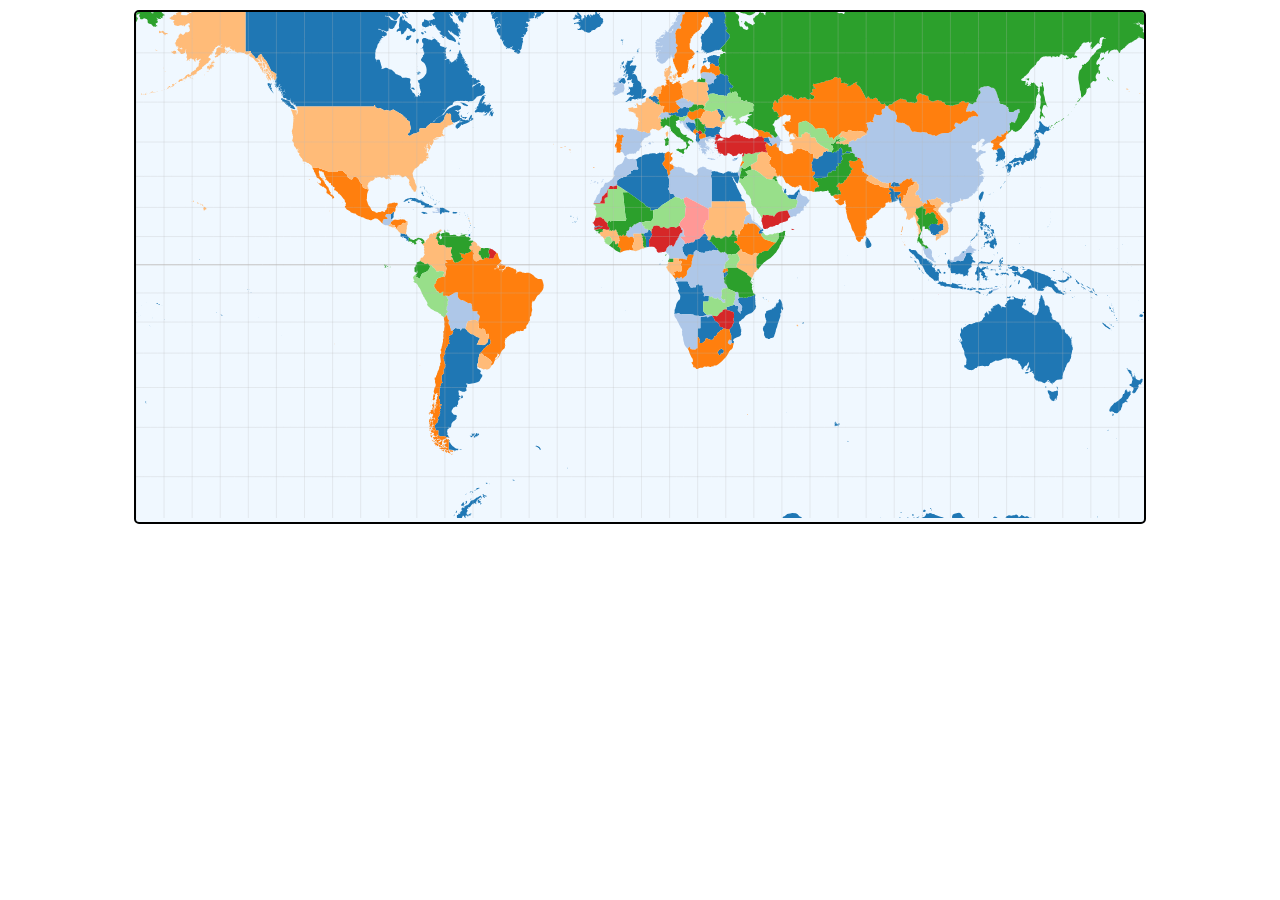
==== worldmap.html @ fd199214 "rebase to remove datamaps" ====
<!DOCTYPE html>
<meta charset="utf-8">
<title>D3 World Map Template | TechSlides</title>
<style>
.country:hover{
  stroke: #fff;
  stroke-width: 1.5px;
}
.text{
  font-size:10px;
  text-transform:capitalize;
}
#container {
  margin:10px 10%;
  border:2px solid #000;
  border-radius: 5px;
  height:100%;
  overflow:hidden;
  background: #F0F8FF;
}
.hidden { 
  display: none; 
}
div.tooltip {
  color: #222; 
  background: #fff; 
  padding: .5em; 
  text-shadow: #f5f5f5 0 1px 0;
  border-radius: 2px; 
  box-shadow: 0px 0px 2px 0px #a6a6a6; 
  opacity: 0.9; 
  position: absolute;
}
.graticule {
  fill: none;
  stroke: #bbb;
  stroke-width: .5px;
  stroke-opacity: .5;
}
.equator {
  stroke: #ccc;
  stroke-width: 1px;
}

</style>
</head>
<body>

  <div id="container"></div>

<script src="./assets/js/d3.min.js"></script>
<script src="./assets/js/topojson.v1.min.js"></script>
<script src="./assets/js/topojson.v1.min.js"></script>
<script>
d3.select(window).on("resize", throttle);

var zoom = d3.behavior.zoom()
    .scaleExtent([1, 9])
    .on("zoom", move);


var width = document.getElementById('container').offsetWidth;
var height = width / 2;

var topo,projection,path,svg,g;

var graticule = d3.geo.graticule();

var tooltip = d3.select("#container").append("div").attr("class", "tooltip hidden");

setup(width,height);

function setup(width,height){
  projection = d3.geo.mercator()
    .translate([(width/2), (height/2)])
    .scale( width / 2 / Math.PI);

  path = d3.geo.path().projection(projection);

  svg = d3.select("#container").append("svg")
      .attr("width", width)
      .attr("height", height)
      .call(zoom)
      .on("click", click)
      .append("g");

  g = svg.append("g");

}

d3.json("./assets/data/world-topo-min.json", function(error, world) {

  var countries = topojson.feature(world, world.objects.countries).features;

  topo = countries;
  draw(topo);

});

function draw(topo) {

  svg.append("path")
     .datum(graticule)
     .attr("class", "graticule")
     .attr("d", path);


  g.append("path")
   .datum({type: "LineString", coordinates: [[-180, 0], [-90, 0], [0, 0], [90, 0], [180, 0]]})
   .attr("class", "equator")
   .attr("d", path);


  var country = g.selectAll(".country").data(topo);

  country.enter().insert("path")
      .attr("class", "country")
      .attr("d", path)
      .attr("id", function(d,i) { return d.id; })
      .attr("title", function(d,i) { return d.properties.name; })
      .style("fill", function(d, i) { return d.properties.color; });

  //offsets for tooltips
  var offsetL = document.getElementById('container').offsetLeft+20;
  var offsetT = document.getElementById('container').offsetTop+10;

  //tooltips
  country.on("mousemove", function(d,i) {

      var mouse = d3.mouse(svg.node()).map( function(d) { return parseInt(d); } );

      tooltip.classed("hidden", false)
             .attr("style", "left:"+(mouse[0]+offsetL)+"px;top:"+(mouse[1]+offsetT)+"px")
             .html(d.properties.name);

      })
      .on("mouseout",  function(d,i) {
        tooltip.classed("hidden", true);
    }); 

	country.on('click',function(d,i){
		console.log(get_country(d.properties.name));
	});

}


function redraw() {
  width = document.getElementById('container').offsetWidth;
  height = width / 2;
  d3.select('svg').remove();
  setup(width,height);
  draw(topo);
}


function move() {

  var t = d3.event.translate;
  var s = d3.event.scale; 
  zscale = s;
  var h = height/4;


  t[0] = Math.min(
    (width/height)  * (s - 1), 
    Math.max( width * (1 - s), t[0] )
  );

  t[1] = Math.min(
    h * (s - 1) + h * s, 
    Math.max(height  * (1 - s) - h * s, t[1])
  );

  zoom.translate(t);
  g.attr("transform", "translate(" + t + ")scale(" + s + ")");

  //adjust the country hover stroke width based on zoom level
  d3.selectAll(".country").style("stroke-width", 1.5 / s);

}



var throttleTimer;
function throttle() {
  window.clearTimeout(throttleTimer);
    throttleTimer = window.setTimeout(function() {
      redraw();
    }, 200);
}


//geo translation on mouse click in map
function click() {
  var latlon = projection.invert(d3.mouse(this));
  console.log(latlon);
  console.log(d3.mouse(this));
}


//function to add points and text to the map (used in plotting capitals)
function addpoint(lat,lon,text) {

  var gpoint = g.append("g").attr("class", "gpoint");
  var x = projection([lat,lon])[0];
  var y = projection([lat,lon])[1];

  gpoint.append("svg:circle")
        .attr("cx", x)
        .attr("cy", y)
        .attr("class","point")
        .attr("r", 1.5);

  //conditional in case a point has no associated text
  if(text.length>0){

    gpoint.append("text")
          .attr("x", x+2)
          .attr("y", y+2)
          .attr("class","text")
          .text(text);
  }

}


function get_country(name){
	for(var key in country_codes){
		if(country_codes[key].name == name){
			return country_codes[key];
		}
	}
}

</script>
</body>
</html>
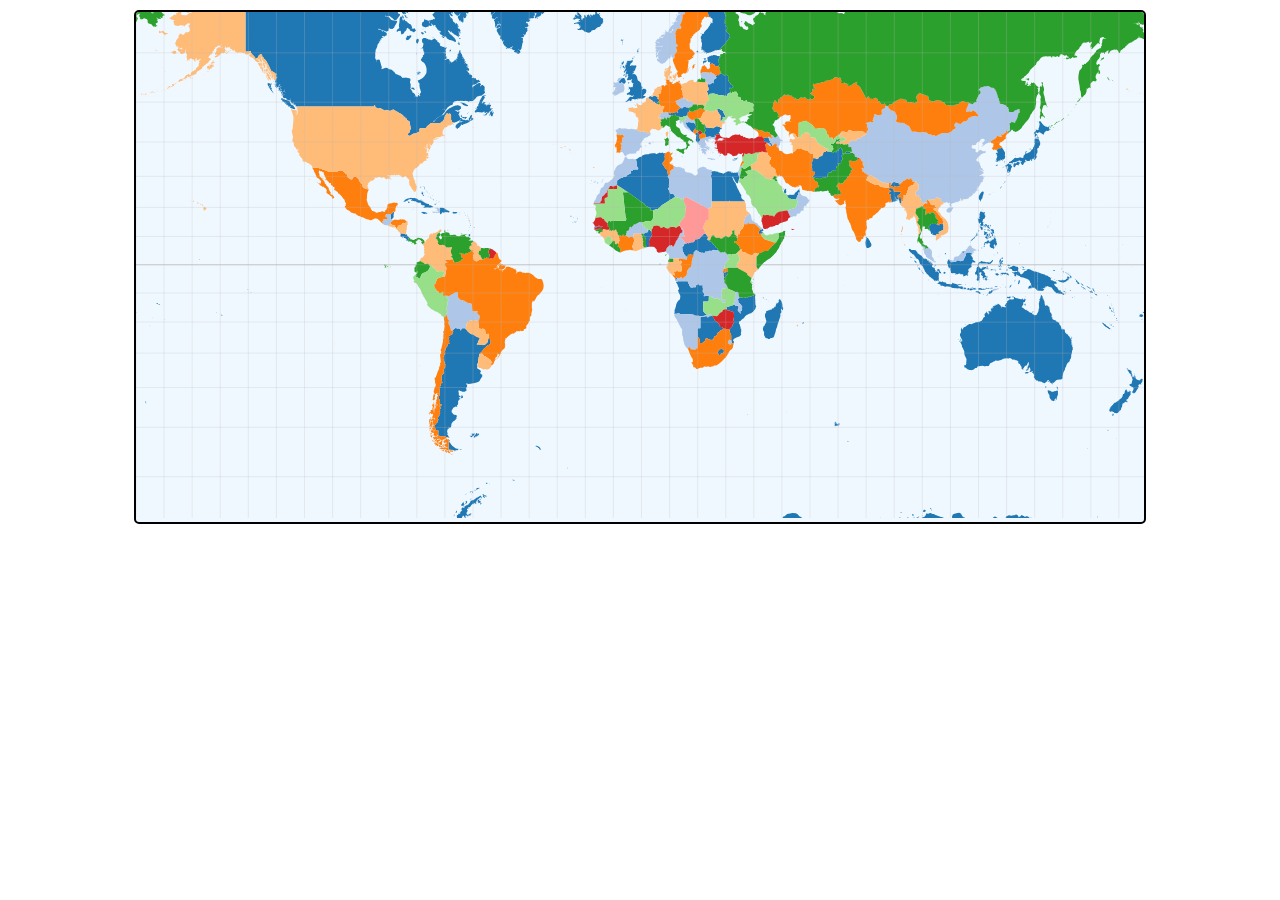
==== commit e6a2a896: "added countries.json" ====
--- a/worldmap.html
+++ b/worldmap.html
@@ -112,7 +112,8 @@
 
 
   var country = g.selectAll(".country").data(topo);
-
+	
+// Drawing the country
   country.enter().insert("path")
       .attr("class", "country")
       .attr("d", path)
